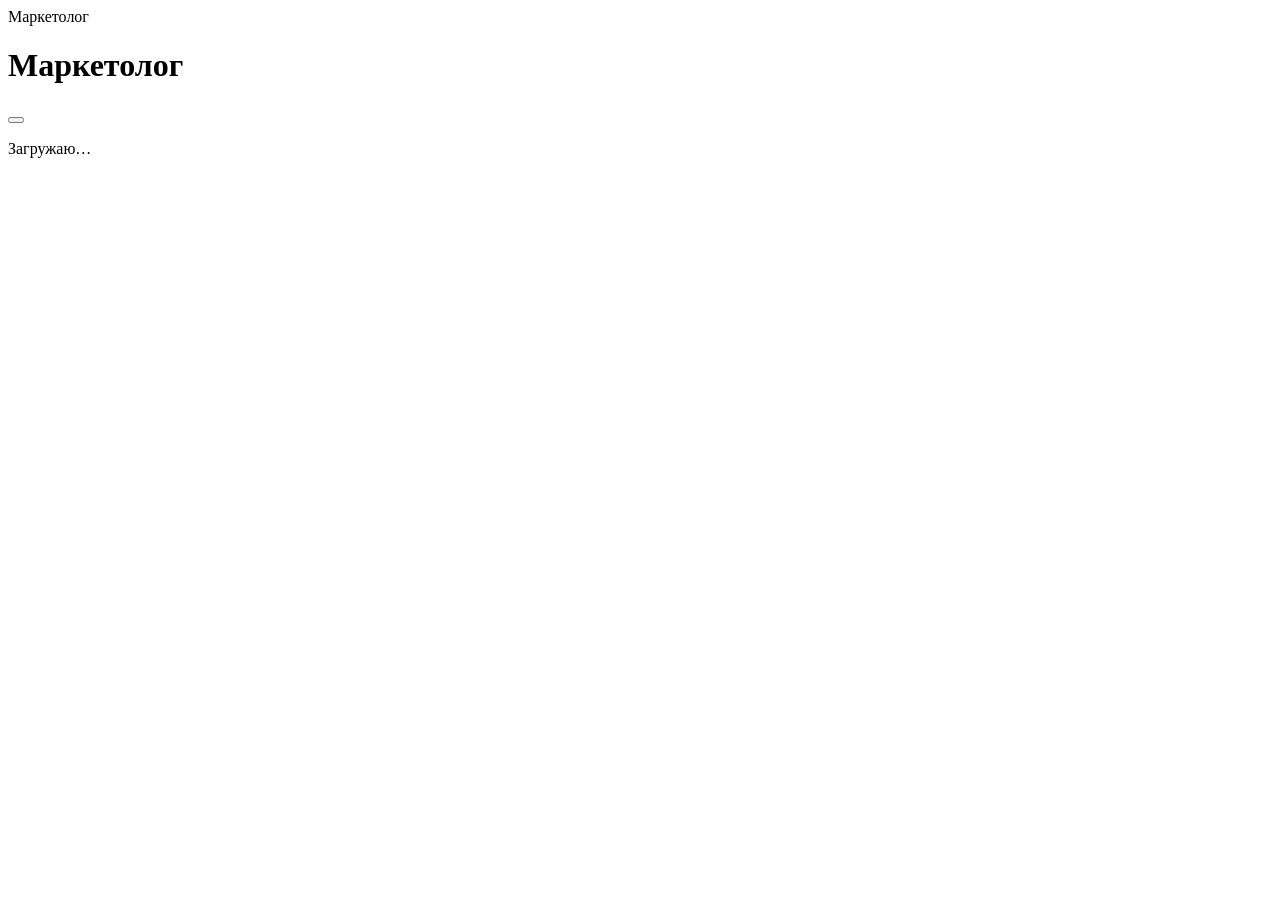
==== app/web/miniapp/index.html @ 3df7b4e0 "feat: add Telegram Mini App and publication analytics" ====
<!doctype html>
<html lang="ru">
<head>
<meta charset="utf-8">
<meta name="viewport" content="width=device-width,initial-scale=1,viewport-fit=cover">
<title>Маркетолог</title>
<link rel="stylesheet" href="/miniapp/ui.css">
<script src="https://telegram.org/js/telegram-web-app.js" defer></script>
<script src="/miniapp/ui.js" defer></script>
</head>
<body>
<div class="app">
  <aside class="rail">
    <div class="wordmark"><span class="brand-icon" data-icon="layers"></span><span>Маркетолог</span></div>
    <div class="workspace" id="workspace" hidden><span class="workspace-icon" data-icon="building-2"></span><span id="workspace-name"></span></div>
  <nav aria-label="Разделы" id="tabs" hidden>
    <button data-tab="home" type="button"><span data-icon="layout-dashboard"></span>Главная</button>
    <button data-tab="chat" type="button"><span data-icon="messages-square"></span>Чат</button>
    <button data-tab="profile" type="button"><span data-icon="user-round"></span>Профиль</button>
  </nav>
  </aside>
  <div class="page">
    <header class="topbar">
      <div class="title-group"><p id="company" hidden></p><h1 id="title">Маркетолог</h1></div>
      <button id="refresh" class="icon-button" type="button" aria-label="Обновить" data-icon="refresh-cw"></button>
    </header>
    <p id="notice" role="status" aria-live="polite" hidden></p>
    <main id="screen" aria-live="polite"><p class="empty">Загружаю…</p></main>
  </div>
</div>
<dialog id="sheet" aria-labelledby="sheet-title"><div class="sheet-bar"><h2 id="sheet-title"></h2><button id="close" class="icon-button" type="button" aria-label="Закрыть" data-icon="x"></button></div><div id="sheet-body"></div></dialog>
</body>
</html>
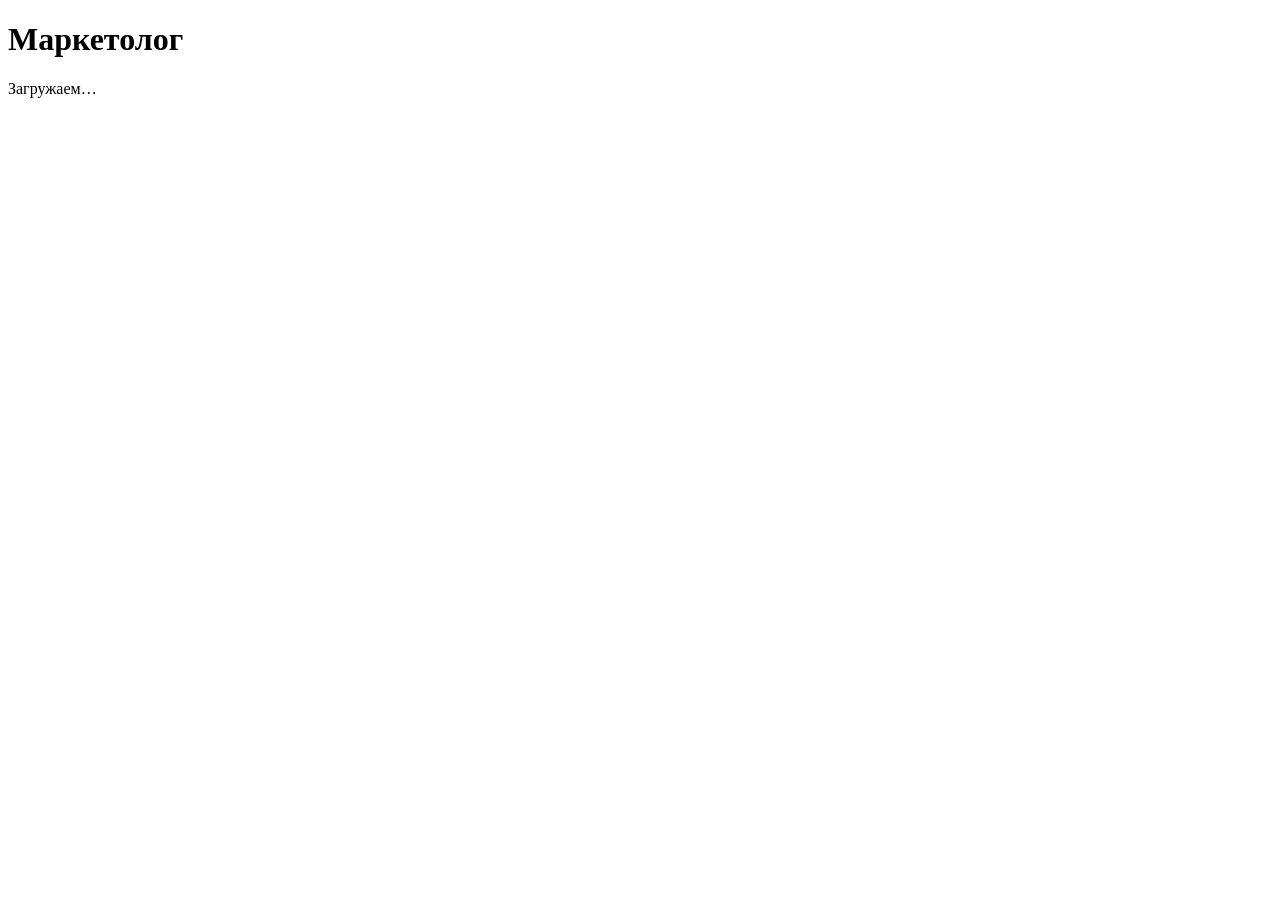
==== commit ca0681ca: "Refine Mini App workflows and loading states" ====
--- a/app/web/miniapp/index.html
+++ b/app/web/miniapp/index.html
@@ -4,30 +4,54 @@
 <meta charset="utf-8">
 <meta name="viewport" content="width=device-width,initial-scale=1,viewport-fit=cover">
 <title>Маркетолог</title>
-<link rel="stylesheet" href="/miniapp/ui.css">
+<link rel="stylesheet" href="/miniapp/ui.css?v=apple-layout-11">
 <script src="https://telegram.org/js/telegram-web-app.js" defer></script>
-<script src="/miniapp/ui.js" defer></script>
+<script src="/miniapp/ui.js?v=apple-layout-11" defer></script>
 </head>
 <body>
 <div class="app">
   <aside class="rail">
-    <div class="wordmark"><span class="brand-icon" data-icon="layers"></span><span>Маркетолог</span></div>
-    <div class="workspace" id="workspace" hidden><span class="workspace-icon" data-icon="building-2"></span><span id="workspace-name"></span></div>
   <nav aria-label="Разделы" id="tabs" hidden>
-    <button data-tab="home" type="button"><span data-icon="layout-dashboard"></span>Главная</button>
-    <button data-tab="chat" type="button"><span data-icon="messages-square"></span>Чат</button>
+    <button data-tab="home" type="button"><span data-icon="house"></span>Главная</button>
+    <button data-tab="chat" type="button"><span data-icon="message-circle"></span>Чат</button>
     <button data-tab="profile" type="button"><span data-icon="user-round"></span>Профиль</button>
   </nav>
   </aside>
+  <div class="viewport">
   <div class="page">
     <header class="topbar">
-      <div class="title-group"><p id="company" hidden></p><h1 id="title">Маркетолог</h1></div>
-      <button id="refresh" class="icon-button" type="button" aria-label="Обновить" data-icon="refresh-cw"></button>
+      <span id="assistant-mark" class="assistant-mark" data-icon="sparkles" aria-hidden="true" hidden></span>
+      <div class="title-group"><p id="company" class="page-eyebrow" hidden></p><h1 id="title">Маркетолог</h1><p id="profile-count" class="profile-count" hidden></p></div>
+      <button id="user-avatar" class="user-avatar" type="button" aria-label="Открыть профиль" hidden></button>
+      <button id="refresh" hidden class="icon-button" type="button" aria-label="Обновить" data-icon="refresh-cw"></button>
     </header>
     <p id="notice" role="status" aria-live="polite" hidden></p>
-    <main id="screen" aria-live="polite"><p class="empty">Загружаю…</p></main>
+    <main id="screen" class="screen" aria-live="polite"><p class="loading-status" role="status"><i class="loading-spinner" aria-hidden="true"></i>Загружаем…</p></main>
+  </div>
   </div>
 </div>
-<dialog id="sheet" aria-labelledby="sheet-title"><div class="sheet-bar"><h2 id="sheet-title"></h2><button id="close" class="icon-button" type="button" aria-label="Закрыть" data-icon="x"></button></div><div id="sheet-body"></div></dialog>
+<dialog id="sheet" aria-labelledby="sheet-title"><div class="sheet-bar"><div class="sheet-heading"><button id="sheet-back" class="icon-button" type="button" aria-label="Назад" hidden></button><div><h2 id="sheet-title"></h2><p id="sheet-subtitle" hidden></p></div></div><button id="close" class="icon-button" type="button" aria-label="Закрыть" data-icon="x"></button></div><div id="sheet-body"></div></dialog>
+<dialog id="confirm-file" aria-labelledby="confirm-file-title">
+  <h2 id="confirm-file-title">Удалить файл?</h2>
+  <p></p>
+  <form method="dialog">
+    <button value="cancel" type="submit" autofocus>Отмена</button>
+    <button value="delete" type="submit" class="danger">Удалить</button>
+  </form>
+</dialog>
+<dialog class="viewer" id="storyViewer" aria-label="История">
+  <div class="viewer-media"><img alt=""></div>
+  <div class="viewer-ui">
+    <div class="sv-head">
+      <img class="sv-thumb" alt="">
+      <div class="sv-brand"><b></b></div>
+      <button class="sv-close" type="button" data-icon="x" aria-label="Закрыть историю"></button>
+    </div>
+    <div class="sv-content"><h2 class="sv-title"></h2><p class="sv-text"></p></div>
+    <div class="sv-bars" aria-hidden="true"></div>
+  </div>
+  <button class="sv-zone prev" type="button" data-icon="chevron-right" aria-label="Предыдущая история"></button>
+  <button class="sv-zone next" type="button" data-icon="chevron-right" aria-label="Следующая история"></button>
+</dialog>
 </body>
 </html>
